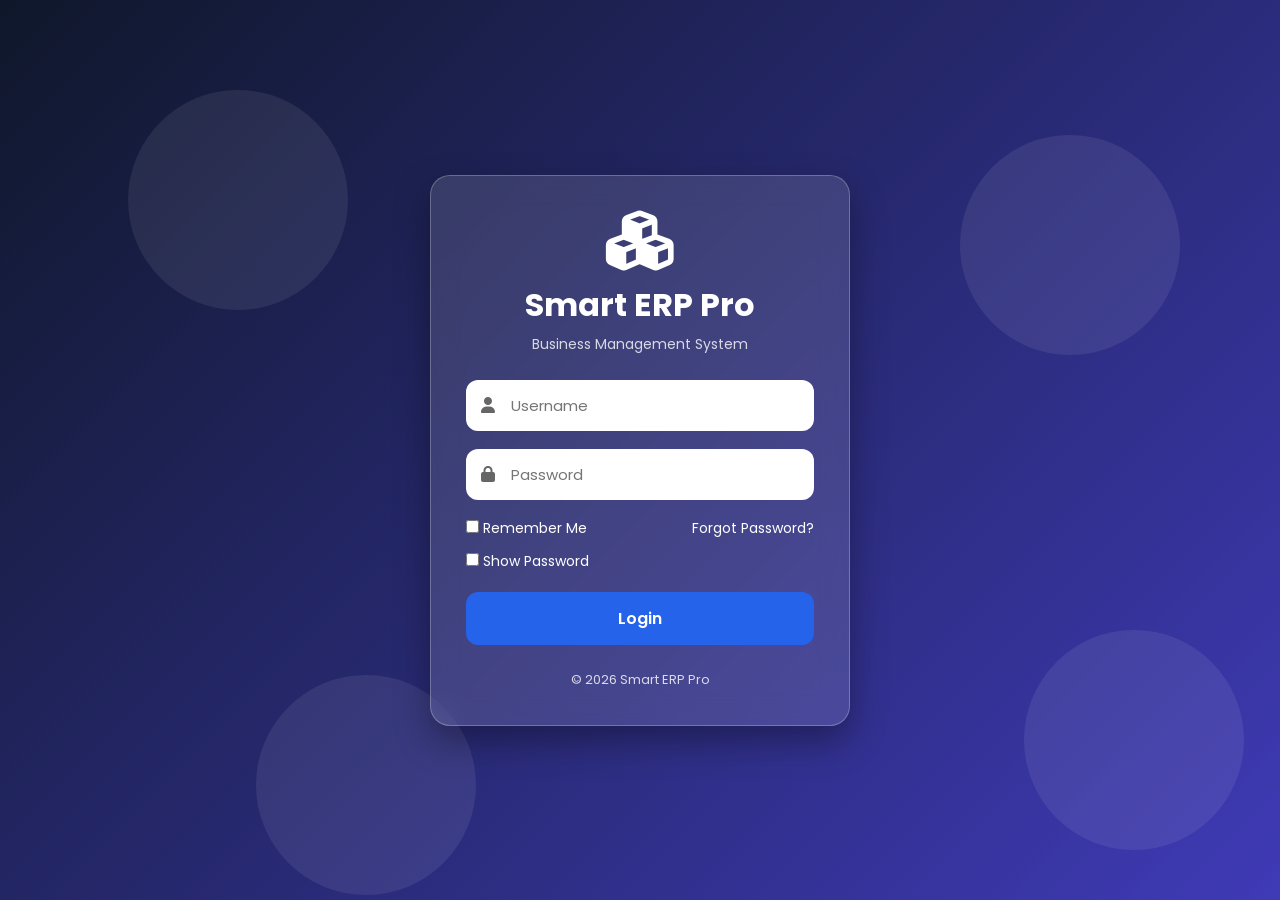
==== dashboard.html @ e3e250a4 "Create dashboard.html" ====
<!DOCTYPE html>
<html>
<head>
    <meta charset="UTF-8">
    <title>Smart ERP Dashboard</title>
</head>
<body>
    <h1>Welcome to Smart ERP Pro Dashboard</h1>
    <button onclick="logout()">Logout</button>

    <script>
        if(localStorage.getItem("loggedIn") !== "true"){
            window.location.href = "login.html";
        }

        function logout(){
            localStorage.removeItem("loggedIn");
            localStorage.removeItem("currentUser");
            window.location.href = "login.html";
        }
    </script>
</body>
</html>
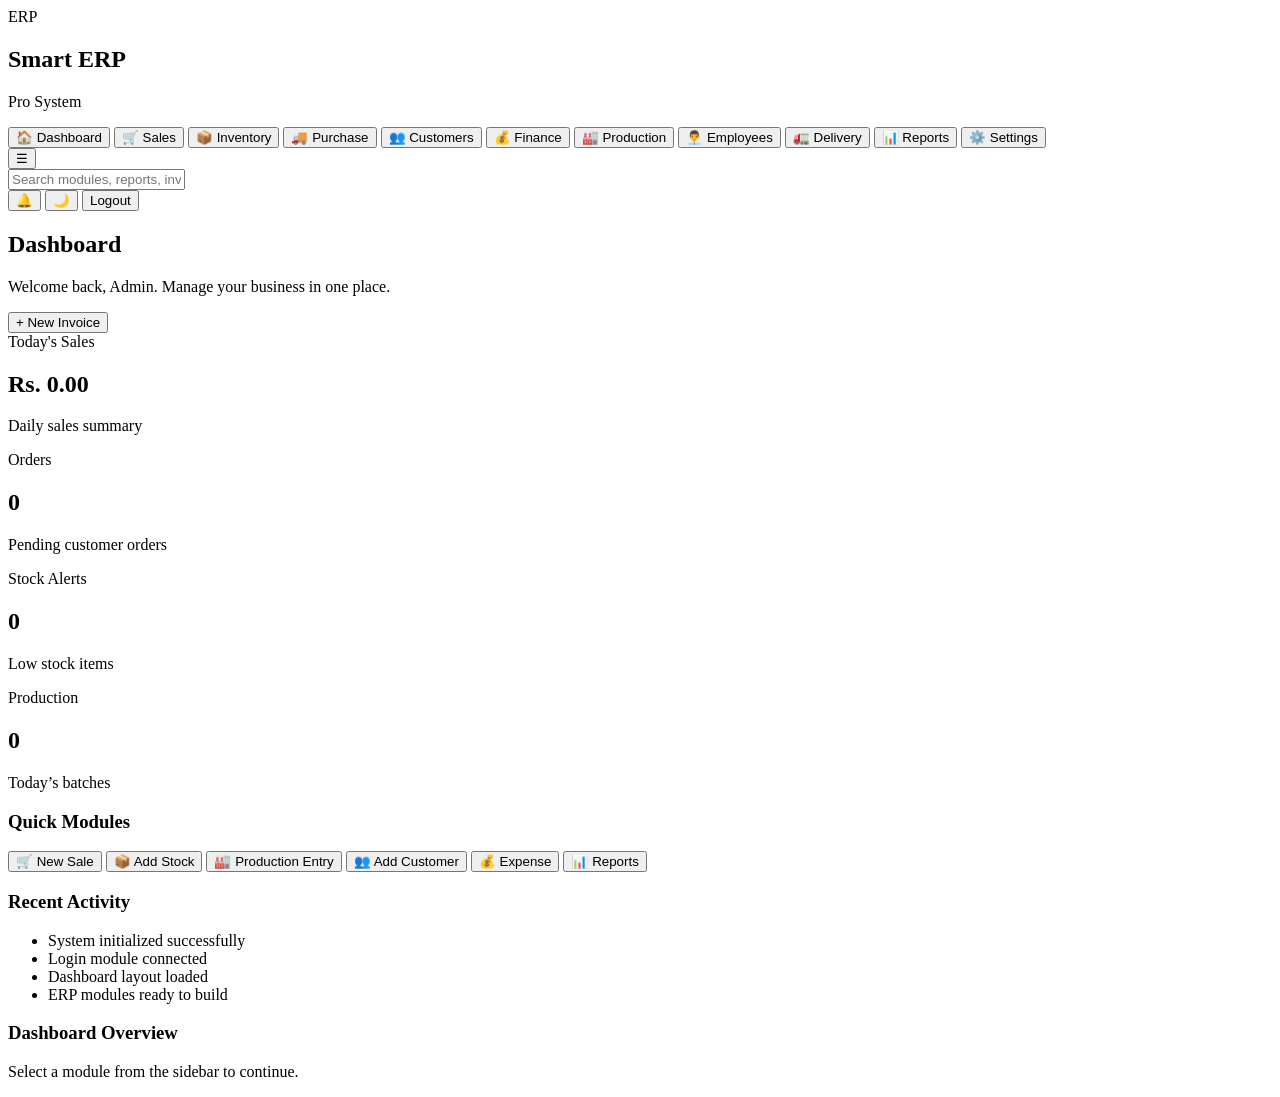
==== commit f92830ac: "Update dashboard.html" ====
--- a/dashboard.html
+++ b/dashboard.html
@@ -1,23 +1,141 @@
 <!DOCTYPE html>
-<html>
+<html lang="en">
 <head>
     <meta charset="UTF-8">
-    <title>Smart ERP Dashboard</title>
+    <meta name="viewport" content="width=device-width, initial-scale=1.0">
+    <title>Smart ERP Pro | Dashboard</title>
+
+    <link href="https://fonts.googleapis.com/css2?family=Poppins:wght@300;400;500;600;700&display=swap" rel="stylesheet">
+
+    <link rel="stylesheet" href="assets/css/dashboard.css">
 </head>
+
 <body>
-    <h1>Welcome to Smart ERP Pro Dashboard</h1>
-    <button onclick="logout()">Logout</button>
 
-    <script>
-        if(localStorage.getItem("loggedIn") !== "true"){
-            window.location.href = "login.html";
-        }
+<div class="app">
 
-        function logout(){
-            localStorage.removeItem("loggedIn");
-            localStorage.removeItem("currentUser");
-            window.location.href = "login.html";
-        }
-    </script>
+    <!-- Sidebar -->
+    <aside class="sidebar" id="sidebar">
+        <div class="brand">
+            <div class="brand-icon">ERP</div>
+            <div>
+                <h2>Smart ERP</h2>
+                <p>Pro System</p>
+            </div>
+        </div>
+
+        <nav class="menu">
+            <button class="menu-item active" data-page="dashboard">🏠 Dashboard</button>
+            <button class="menu-item" data-page="sales">🛒 Sales</button>
+            <button class="menu-item" data-page="inventory">📦 Inventory</button>
+            <button class="menu-item" data-page="purchase">🚚 Purchase</button>
+            <button class="menu-item" data-page="customers">👥 Customers</button>
+            <button class="menu-item" data-page="finance">💰 Finance</button>
+            <button class="menu-item" data-page="production">🏭 Production</button>
+            <button class="menu-item" data-page="employees">👨‍💼 Employees</button>
+            <button class="menu-item" data-page="delivery">🚛 Delivery</button>
+            <button class="menu-item" data-page="reports">📊 Reports</button>
+            <button class="menu-item" data-page="settings">⚙️ Settings</button>
+        </nav>
+    </aside>
+
+    <!-- Main -->
+    <main class="main">
+
+        <!-- Topbar -->
+        <header class="topbar">
+            <button class="menu-toggle" id="menuToggle">☰</button>
+
+            <div class="search-box">
+                <input type="text" placeholder="Search modules, reports, invoices...">
+            </div>
+
+            <div class="top-actions">
+                <button class="icon-btn">🔔</button>
+                <button class="icon-btn" id="themeBtn">🌙</button>
+                <button class="logout-btn" id="logoutBtn">Logout</button>
+            </div>
+        </header>
+
+        <!-- Content -->
+        <section class="content">
+
+            <div class="page-title">
+                <div>
+                    <h1>Dashboard</h1>
+                    <p>Welcome back, Admin. Manage your business in one place.</p>
+                </div>
+                <button class="primary-btn">+ New Invoice</button>
+            </div>
+
+            <!-- Cards -->
+            <div class="cards">
+                <div class="card">
+                    <span>Today's Sales</span>
+                    <h2>Rs. 0.00</h2>
+                    <p>Daily sales summary</p>
+                </div>
+
+                <div class="card">
+                    <span>Orders</span>
+                    <h2>0</h2>
+                    <p>Pending customer orders</p>
+                </div>
+
+                <div class="card">
+                    <span>Stock Alerts</span>
+                    <h2>0</h2>
+                    <p>Low stock items</p>
+                </div>
+
+                <div class="card">
+                    <span>Production</span>
+                    <h2>0</h2>
+                    <p>Today’s batches</p>
+                </div>
+            </div>
+
+            <!-- Module Area -->
+            <div class="module-grid">
+
+                <div class="panel">
+                    <h3>Quick Modules</h3>
+
+                    <div class="quick-grid">
+                        <button>🛒 New Sale</button>
+                        <button>📦 Add Stock</button>
+                        <button>🏭 Production Entry</button>
+                        <button>👥 Add Customer</button>
+                        <button>💰 Expense</button>
+                        <button>📊 Reports</button>
+                    </div>
+                </div>
+
+                <div class="panel">
+                    <h3>Recent Activity</h3>
+
+                    <ul class="activity">
+                        <li>System initialized successfully</li>
+                        <li>Login module connected</li>
+                        <li>Dashboard layout loaded</li>
+                        <li>ERP modules ready to build</li>
+                    </ul>
+                </div>
+
+            </div>
+
+            <!-- Dynamic Module View -->
+            <div class="panel module-view" id="moduleView">
+                <h3>Dashboard Overview</h3>
+                <p>Select a module from the sidebar to continue.</p>
+            </div>
+
+        </section>
+
+    </main>
+
+</div>
+
+<script src="assets/js/dashboard.js"></script>
 </body>
 </html>
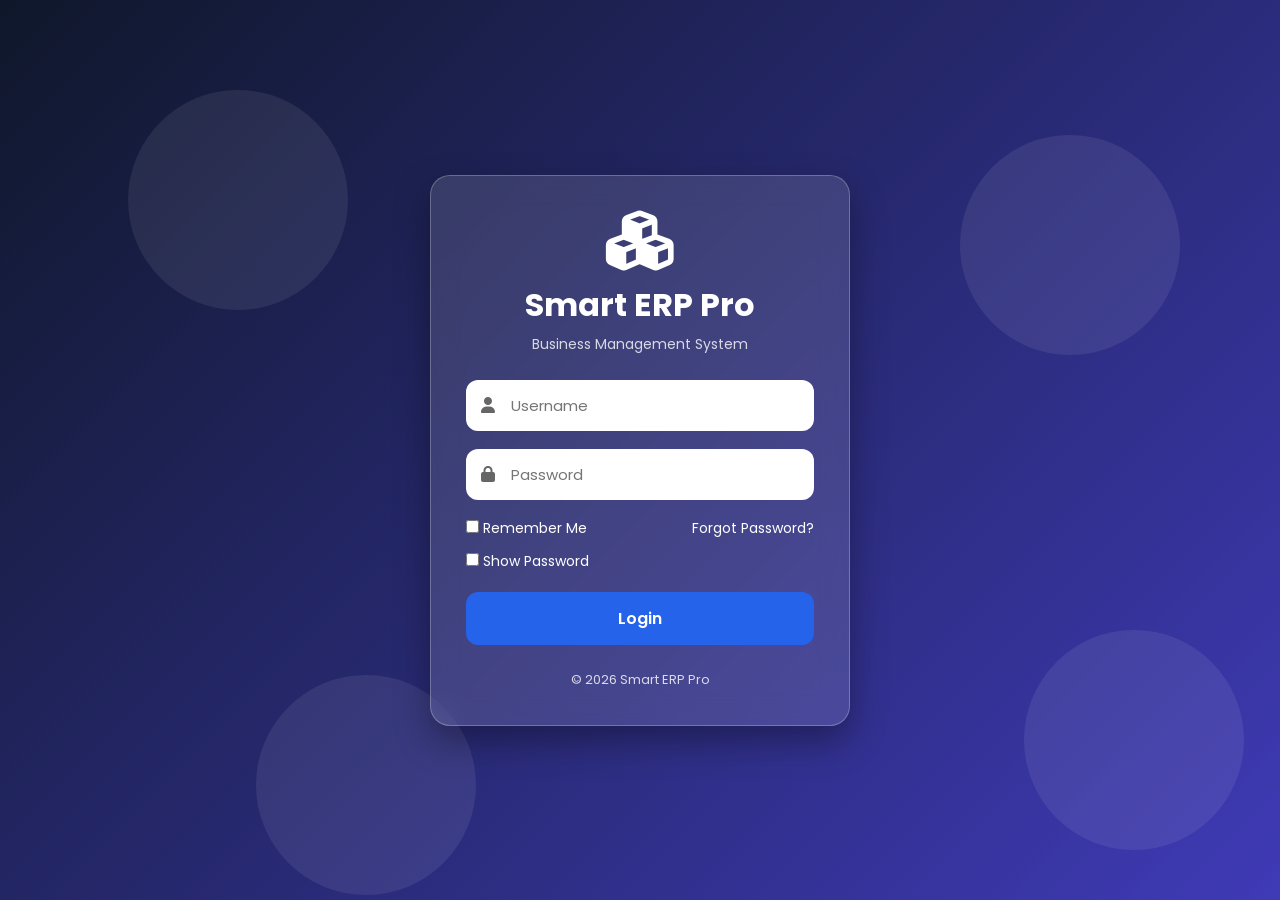
==== commit 604145ef: "Update dashboard.html" ====
--- a/dashboard.html
+++ b/dashboard.html
@@ -3,131 +3,207 @@
 <head>
     <meta charset="UTF-8">
     <meta name="viewport" content="width=device-width, initial-scale=1.0">
-    <title>Smart ERP Pro | Dashboard</title>
+    <title>Dashboard | Smart ERP Pro</title>
 
     <link href="https://fonts.googleapis.com/css2?family=Poppins:wght@300;400;500;600;700&display=swap" rel="stylesheet">
 
     <link rel="stylesheet" href="assets/css/dashboard.css">
 </head>
-
 <body>
 
-<div class="app">
+<div class="erp-app">
 
     <!-- Sidebar -->
     <aside class="sidebar" id="sidebar">
+
         <div class="brand">
-            <div class="brand-icon">ERP</div>
+            <div class="brand-logo">ERP</div>
             <div>
                 <h2>Smart ERP</h2>
-                <p>Pro System</p>
+                <p>Professional System</p>
             </div>
         </div>
 
-        <nav class="menu">
-            <button class="menu-item active" data-page="dashboard">🏠 Dashboard</button>
-            <button class="menu-item" data-page="sales">🛒 Sales</button>
-            <button class="menu-item" data-page="inventory">📦 Inventory</button>
-            <button class="menu-item" data-page="purchase">🚚 Purchase</button>
-            <button class="menu-item" data-page="customers">👥 Customers</button>
-            <button class="menu-item" data-page="finance">💰 Finance</button>
-            <button class="menu-item" data-page="production">🏭 Production</button>
-            <button class="menu-item" data-page="employees">👨‍💼 Employees</button>
-            <button class="menu-item" data-page="delivery">🚛 Delivery</button>
-            <button class="menu-item" data-page="reports">📊 Reports</button>
-            <button class="menu-item" data-page="settings">⚙️ Settings</button>
+        <nav class="sidebar-menu">
+
+            <button class="nav-item active" data-link="dashboard">
+                📊 <span>Dashboard</span>
+            </button>
+
+            <button class="nav-item" data-link="modules/sales/sales.html">
+                🛒 <span>Sales</span>
+            </button>
+
+            <button class="nav-item" data-link="modules/sales/customers/customers.html">
+                👥 <span>Customers</span>
+            </button>
+
+            <button class="nav-item" data-link="modules/sales/products/products.html">
+                📦 <span>Products</span>
+            </button>
+
+            <button class="nav-item" data-link="modules/inventory/inventory.html">
+                📁 <span>Inventory</span>
+            </button>
+
+            <button class="nav-item" data-link="production">
+                🏭 <span>Production</span>
+            </button>
+
+            <button class="nav-item" data-link="purchase">
+                🛍 <span>Purchase</span>
+            </button>
+
+            <button class="nav-item" data-link="delivery">
+                🚚 <span>Delivery</span>
+            </button>
+
+            <button class="nav-item" data-link="finance">
+                💰 <span>Finance</span>
+            </button>
+
+            <button class="nav-item" data-link="employees">
+                👨‍💼 <span>Employees</span>
+            </button>
+
+            <button class="nav-item" data-link="reports">
+                📈 <span>Reports</span>
+            </button>
+
+            <button class="nav-item" data-link="settings">
+                ⚙ <span>Settings</span>
+            </button>
+
+            <button class="nav-item" data-link="ai">
+                🤖 <span>AI Forecast</span>
+            </button>
+
         </nav>
+
+        <div class="sidebar-footer">
+            <button id="logoutBtn">🚪 Logout</button>
+        </div>
+
     </aside>
 
-    <!-- Main -->
+    <!-- Main Content -->
     <main class="main">
 
         <!-- Topbar -->
         <header class="topbar">
-            <button class="menu-toggle" id="menuToggle">☰</button>
+
+            <button id="menuToggle" class="menu-toggle">☰</button>
 
             <div class="search-box">
-                <input type="text" placeholder="Search modules, reports, invoices...">
+                <input type="text" placeholder="Search modules, invoices, reports...">
             </div>
 
             <div class="top-actions">
-                <button class="icon-btn">🔔</button>
-                <button class="icon-btn" id="themeBtn">🌙</button>
-                <button class="logout-btn" id="logoutBtn">Logout</button>
-            </div>
+                <button id="themeBtn" class="circle-btn">🌙</button>
+                <button class="circle-btn">🔔</button>
+
+                <div class="user-box">
+                    <div class="avatar">A</div>
+                    <div>
+                        <h4>Admin</h4>
+                        <p>Owner</p>
+                    </div>
+                </div>
+            </div>
+
         </header>
 
-        <!-- Content -->
-        <section class="content">
+        <!-- Dashboard Content -->
+        <section class="content" id="dashboardContent">
 
             <div class="page-title">
                 <div>
-                    <h1>Dashboard</h1>
-                    <p>Welcome back, Admin. Manage your business in one place.</p>
-                </div>
-                <button class="primary-btn">+ New Invoice</button>
-            </div>
-
-            <!-- Cards -->
+                    <h1>Business Dashboard</h1>
+                    <p>Welcome to Smart ERP Pro. Manage your full business from here.</p>
+                </div>
+
+                <button class="primary-btn" id="newInvoiceBtn">+ New Invoice</button>
+            </div>
+
+            <!-- Dashboard Cards -->
             <div class="cards">
+
                 <div class="card">
                     <span>Today's Sales</span>
-                    <h2>Rs. 0.00</h2>
-                    <p>Daily sales summary</p>
-                </div>
-
-                <div class="card">
-                    <span>Orders</span>
-                    <h2>0</h2>
-                    <p>Pending customer orders</p>
-                </div>
-
-                <div class="card">
-                    <span>Stock Alerts</span>
-                    <h2>0</h2>
-                    <p>Low stock items</p>
-                </div>
-
-                <div class="card">
-                    <span>Production</span>
-                    <h2>0</h2>
-                    <p>Today’s batches</p>
-                </div>
-            </div>
-
-            <!-- Module Area -->
-            <div class="module-grid">
+                    <h2 id="todaySales">Rs. 0.00</h2>
+                    <p>Sales made today</p>
+                </div>
+
+                <div class="card">
+                    <span>Total Customers</span>
+                    <h2 id="customerCount">0</h2>
+                    <p>Registered customers</p>
+                </div>
+
+                <div class="card">
+                    <span>Total Products</span>
+                    <h2 id="productCount">0</h2>
+                    <p>Active product list</p>
+                </div>
+
+                <div class="card">
+                    <span>Inventory Items</span>
+                    <h2 id="inventoryCount">0</h2>
+                    <p>Stock records</p>
+                </div>
+
+                <div class="card">
+                    <span>Low Stock</span>
+                    <h2 id="lowStockCount">0</h2>
+                    <p>Need attention</p>
+                </div>
+
+                <div class="card">
+                    <span>Outstanding</span>
+                    <h2 id="outstandingAmount">Rs. 0.00</h2>
+                    <p>Customer balances</p>
+                </div>
+
+            </div>
+
+            <!-- Quick Actions -->
+            <div class="section-grid">
 
                 <div class="panel">
-                    <h3>Quick Modules</h3>
-
-                    <div class="quick-grid">
-                        <button>🛒 New Sale</button>
-                        <button>📦 Add Stock</button>
-                        <button>🏭 Production Entry</button>
-                        <button>👥 Add Customer</button>
-                        <button>💰 Expense</button>
-                        <button>📊 Reports</button>
+                    <h3>Quick Actions</h3>
+
+                    <div class="quick-actions">
+                        <button data-link="modules/sales/sales.html">🧾 New Invoice</button>
+                        <button data-link="modules/sales/customers/customers.html">👥 Add Customer</button>
+                        <button data-link="modules/sales/products/products.html">📦 Add Product</button>
+                        <button data-link="modules/inventory/inventory.html">📁 Inventory</button>
+                        <button data-link="modules/sales/history/history.html">📋 Invoice History</button>
+                        <button data-link="reports">📊 Reports</button>
                     </div>
                 </div>
 
                 <div class="panel">
                     <h3>Recent Activity</h3>
 
-                    <ul class="activity">
-                        <li>System initialized successfully</li>
-                        <li>Login module connected</li>
-                        <li>Dashboard layout loaded</li>
-                        <li>ERP modules ready to build</li>
+                    <ul class="activity-list" id="activityList">
+                        <li>System ready</li>
                     </ul>
                 </div>
 
             </div>
 
-            <!-- Dynamic Module View -->
-            <div class="panel module-view" id="moduleView">
-                <h3>Dashboard Overview</h3>
-                <p>Select a module from the sidebar to continue.</p>
+            <!-- Module Preview -->
+            <div class="panel">
+                <h3>Module Status</h3>
+
+                <div class="module-status">
+                    <span>✅ Sales Module</span>
+                    <span>✅ Customer Management</span>
+                    <span>✅ Product Management</span>
+                    <span>✅ Invoice History</span>
+                    <span>✅ Inventory Management</span>
+                    <span>🔜 Production Module</span>
+                </div>
             </div>
 
         </section>
--- a/assets/css/dashboard.css
+++ b/assets/css/dashboard.css
@@ -0,0 +1,371 @@
+*{
+    margin:0;
+    padding:0;
+    box-sizing:border-box;
+    font-family:'Poppins',sans-serif;
+}
+
+:root{
+    --primary:#2563eb;
+    --secondary:#14b8a6;
+    --bg:#f4f7fb;
+    --card:#ffffff;
+    --text:#0f172a;
+    --muted:#64748b;
+    --sidebar:#0f172a;
+    --border:#e2e8f0;
+}
+
+body{
+    background:var(--bg);
+    color:var(--text);
+}
+
+.app{
+    display:flex;
+    min-height:100vh;
+}
+
+.sidebar{
+    width:270px;
+    background:var(--sidebar);
+    color:white;
+    padding:20px;
+    position:fixed;
+    left:0;
+    top:0;
+    bottom:0;
+    overflow-y:auto;
+    transition:.3s;
+    z-index:1000;
+}
+
+.brand{
+    display:flex;
+    align-items:center;
+    gap:12px;
+    margin-bottom:25px;
+}
+
+.brand-icon{
+    width:50px;
+    height:50px;
+    border-radius:14px;
+    background:linear-gradient(135deg,var(--primary),var(--secondary));
+    display:flex;
+    align-items:center;
+    justify-content:center;
+    font-weight:700;
+}
+
+.brand h2{
+    font-size:20px;
+}
+
+.brand p{
+    font-size:12px;
+    opacity:.7;
+}
+
+.menu{
+    display:flex;
+    flex-direction:column;
+    gap:8px;
+}
+
+.menu-item{
+    width:100%;
+    border:0;
+    background:transparent;
+    color:#cbd5e1;
+    padding:13px 14px;
+    border-radius:12px;
+    text-align:left;
+    cursor:pointer;
+    font-size:15px;
+    transition:.25s;
+}
+
+.menu-item:hover,
+.menu-item.active{
+    background:rgba(255,255,255,.12);
+    color:white;
+    transform:translateX(4px);
+}
+
+.main{
+    margin-left:270px;
+    width:calc(100% - 270px);
+    min-height:100vh;
+}
+
+.topbar{
+    height:75px;
+    background:white;
+    border-bottom:1px solid var(--border);
+    display:flex;
+    align-items:center;
+    justify-content:space-between;
+    padding:0 25px;
+    position:sticky;
+    top:0;
+    z-index:900;
+}
+
+.menu-toggle{
+    display:none;
+    border:0;
+    background:var(--primary);
+    color:white;
+    width:42px;
+    height:42px;
+    border-radius:10px;
+    font-size:20px;
+}
+
+.search-box{
+    flex:1;
+    max-width:520px;
+    margin:0 20px;
+}
+
+.search-box input{
+    width:100%;
+    padding:12px 16px;
+    border:1px solid var(--border);
+    border-radius:14px;
+    outline:none;
+}
+
+.top-actions{
+    display:flex;
+    align-items:center;
+    gap:10px;
+}
+
+.icon-btn,
+.logout-btn,
+.primary-btn{
+    border:0;
+    cursor:pointer;
+    border-radius:12px;
+    font-weight:600;
+}
+
+.icon-btn{
+    width:42px;
+    height:42px;
+    background:#f1f5f9;
+}
+
+.logout-btn{
+    padding:12px 16px;
+    background:#ef4444;
+    color:white;
+}
+
+.primary-btn{
+    padding:12px 18px;
+    background:var(--primary);
+    color:white;
+}
+
+.content{
+    padding:25px;
+}
+
+.page-title{
+    display:flex;
+    justify-content:space-between;
+    align-items:center;
+    margin-bottom:25px;
+    gap:15px;
+}
+
+.page-title h1{
+    font-size:30px;
+}
+
+.page-title p{
+    color:var(--muted);
+}
+
+.cards{
+    display:grid;
+    grid-template-columns:repeat(4,1fr);
+    gap:18px;
+    margin-bottom:22px;
+}
+
+.card{
+    background:var(--card);
+    padding:22px;
+    border-radius:18px;
+    border:1px solid var(--border);
+    box-shadow:0 10px 25px rgba(15,23,42,.06);
+    animation:fadeUp .5s ease;
+}
+
+.card span{
+    color:var(--muted);
+    font-size:14px;
+}
+
+.card h2{
+    margin:8px 0;
+    font-size:26px;
+}
+
+.card p{
+    color:var(--muted);
+    font-size:13px;
+}
+
+.module-grid{
+    display:grid;
+    grid-template-columns:1.4fr .9fr;
+    gap:18px;
+    margin-bottom:22px;
+}
+
+.panel{
+    background:white;
+    border:1px solid var(--border);
+    border-radius:18px;
+    padding:22px;
+    box-shadow:0 10px 25px rgba(15,23,42,.06);
+}
+
+.panel h3{
+    margin-bottom:15px;
+}
+
+.quick-grid{
+    display:grid;
+    grid-template-columns:repeat(3,1fr);
+    gap:12px;
+}
+
+.quick-grid button{
+    border:1px solid var(--border);
+    background:#f8fafc;
+    padding:16px;
+    border-radius:14px;
+    cursor:pointer;
+    font-weight:600;
+    transition:.25s;
+}
+
+.quick-grid button:hover{
+    background:#e0f2fe;
+    transform:translateY(-3px);
+}
+
+.activity{
+    list-style:none;
+    display:flex;
+    flex-direction:column;
+    gap:12px;
+}
+
+.activity li{
+    padding:12px;
+    border-radius:12px;
+    background:#f8fafc;
+    color:var(--muted);
+}
+
+.module-view{
+    min-height:160px;
+}
+
+/* Dark Mode */
+body.dark{
+    --bg:#020617;
+    --card:#0f172a;
+    --text:#f8fafc;
+    --muted:#94a3b8;
+    --border:#1e293b;
+}
+
+body.dark .topbar,
+body.dark .panel,
+body.dark .card{
+    background:#0f172a;
+}
+
+body.dark .search-box input,
+body.dark .quick-grid button,
+body.dark .activity li{
+    background:#020617;
+    color:white;
+    border-color:#1e293b;
+}
+
+/* Animation */
+@keyframes fadeUp{
+    from{
+        opacity:0;
+        transform:translateY(15px);
+    }
+    to{
+        opacity:1;
+        transform:translateY(0);
+    }
+}
+
+/* Tablet */
+@media(max-width:1024px){
+    .cards{
+        grid-template-columns:repeat(2,1fr);
+    }
+
+    .module-grid{
+        grid-template-columns:1fr;
+    }
+}
+
+/* Mobile */
+@media(max-width:768px){
+    .sidebar{
+        transform:translateX(-100%);
+    }
+
+    .sidebar.show{
+        transform:translateX(0);
+    }
+
+    .main{
+        margin-left:0;
+        width:100%;
+    }
+
+    .menu-toggle{
+        display:block;
+    }
+
+    .topbar{
+        padding:0 14px;
+    }
+
+    .search-box{
+        display:none;
+    }
+
+    .content{
+        padding:18px;
+    }
+
+    .page-title{
+        flex-direction:column;
+        align-items:flex-start;
+    }
+
+    .cards{
+        grid-template-columns:1fr;
+    }
+
+    .quick-grid{
+        grid-template-columns:1fr;
+    }
+  }
